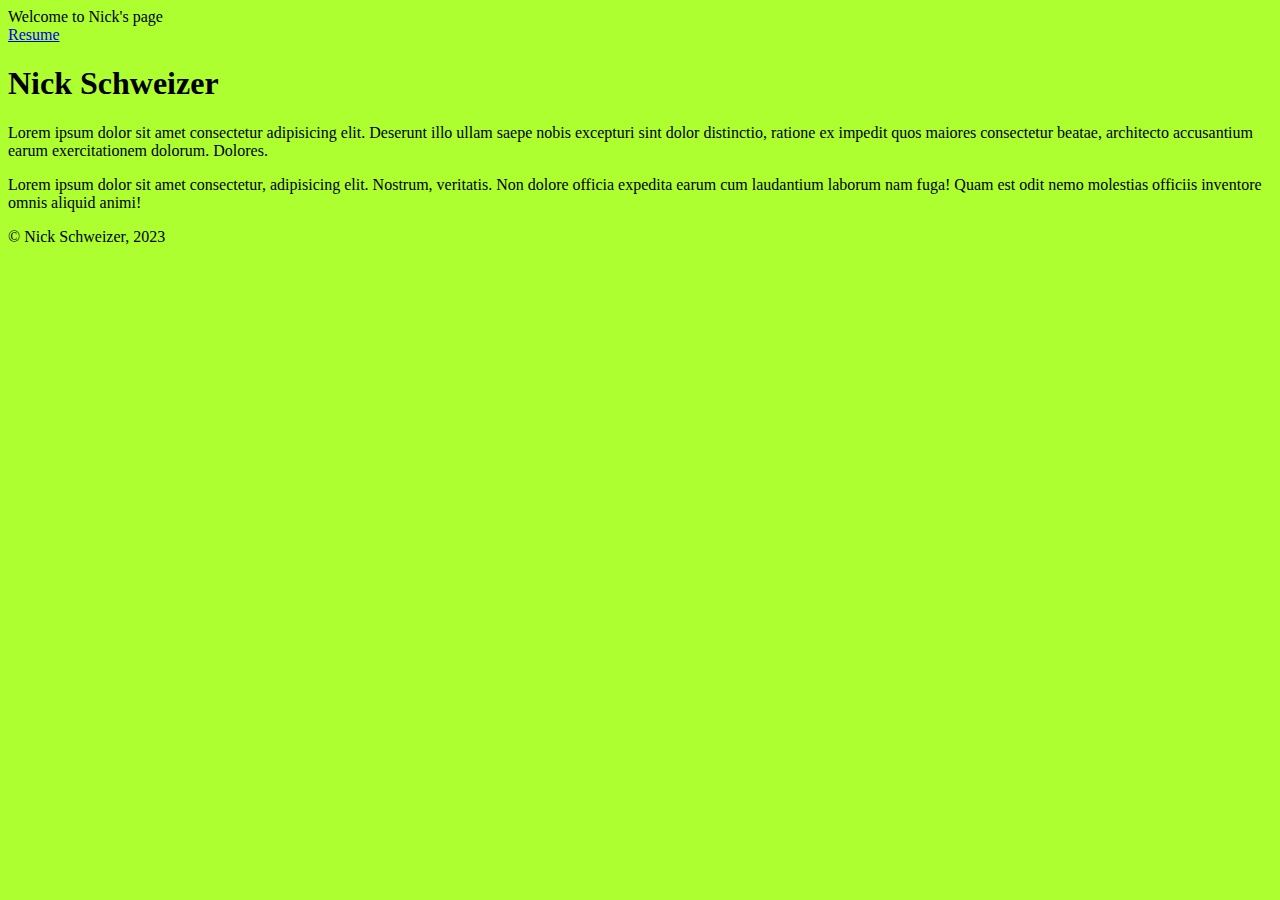
==== index.html @ 7486de29 "initial commit w basic file structure" ====
<!DOCTYPE html> 
 
<html lang=“en”> 
      <head> 
<meta charset=“utf-8”> 
<title> Nick Schweizer </title> 
<link rel="stylesheet" href="./css/stylesheet.css">
</head> 
       
<body> 
    <header>
        Welcome to Nick's page
    </header>
    <nav>
        <a href="./resume.html"> Resume </a>
    </nav>
    <main>
        <h1> Nick Schweizer </h1>
        <p> 
            Lorem ipsum dolor sit amet consectetur adipisicing elit. Deserunt illo ullam saepe nobis excepturi sint dolor distinctio, ratione ex impedit quos maiores consectetur beatae, architecto accusantium earum exercitationem dolorum. Dolores.

        </p>
        <p> Lorem ipsum dolor sit amet consectetur, adipisicing elit. Nostrum, veritatis. Non dolore officia expedita earum cum laudantium laborum nam fuga! Quam est odit nemo molestias officiis inventore omnis aliquid animi!

        </p>
    </main>
    <footer>

    </footer>
        &copy; Nick Schweizer, 2023
      </body> 
    </html>
---- css/stylesheet.css ----
body { background-color: greenyellow;
}
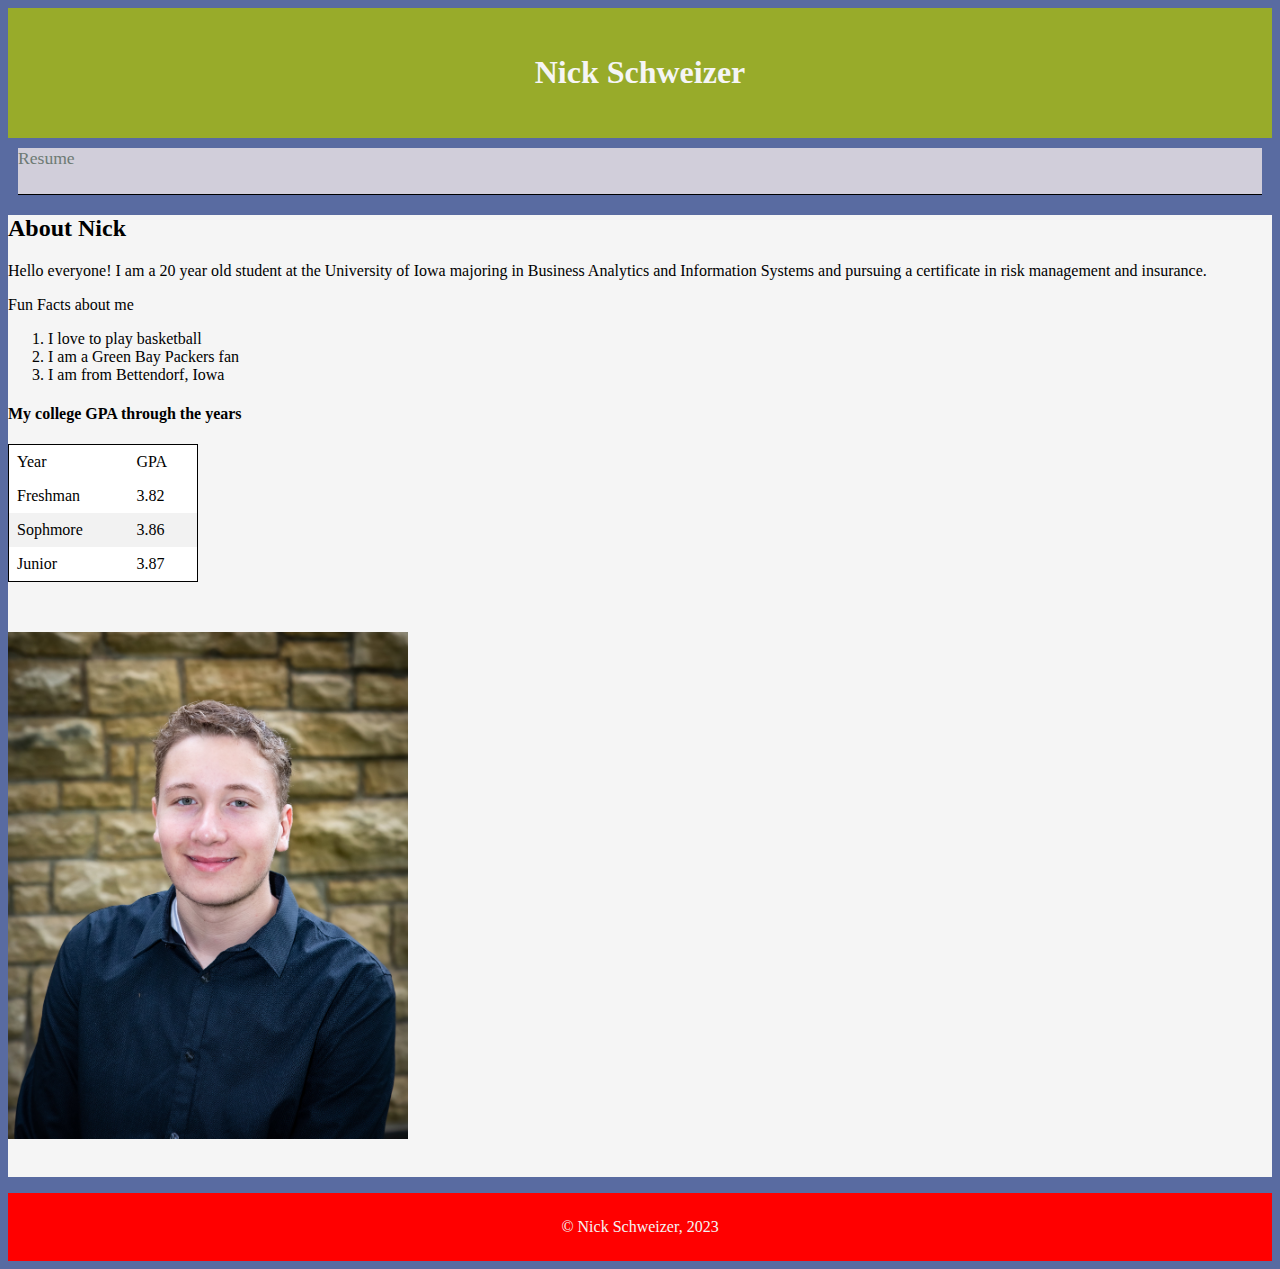
==== commit 825bb5b9: "Final" ====
--- a/index.html
+++ b/index.html
@@ -3,31 +3,60 @@
 <html lang=“en”> 
       <head> 
 <meta charset=“utf-8”> 
+<meta http-equiv="X-UA-Compatible" content="IE=edge" />
+<meta name="viewport" content="width=device-width, initial-scale=1.0" />
 <title> Nick Schweizer </title> 
 <link rel="stylesheet" href="./css/stylesheet.css">
 </head> 
        
-<body> 
+<body class="wrapper"> 
     <header>
-        Welcome to Nick's page
+        <h1> Nick Schweizer </h1>
     </header>
     <nav>
         <a href="./resume.html"> Resume </a>
     </nav>
     <main>
-        <h1> Nick Schweizer </h1>
+        <h2> About Nick </h2>
         <p> 
-            Lorem ipsum dolor sit amet consectetur adipisicing elit. Deserunt illo ullam saepe nobis excepturi sint dolor distinctio, ratione ex impedit quos maiores consectetur beatae, architecto accusantium earum exercitationem dolorum. Dolores.
+            Hello everyone! I am a 20 year old student at the University of Iowa majoring in Business Analytics and Information Systems and pursuing a certificate in risk management and insurance.
 
         </p>
-        <p> Lorem ipsum dolor sit amet consectetur, adipisicing elit. Nostrum, veritatis. Non dolore officia expedita earum cum laudantium laborum nam fuga! Quam est odit nemo molestias officiis inventore omnis aliquid animi!
+        <p> Fun Facts about me</p>
+<ol>
+    <li> I love to play basketball </li>
+    <li> I am a Green Bay Packers fan </li>
+    <li> I am from Bettendorf, Iowa </li>
+</ol>
+<h4> My college GPA through the years </h4>
+<table> 
+    <thead>
+        <td> Year </td>
+        <td> GPA </td>
+    </thead>
 
-        </p>
+    <tr> 
+        <td> Freshman </td> 
+        <td> 3.82 </td> 
+    </tr>
+    <tr> 
+        <td> Sophmore </td>
+        <td> 3.86 </td> 
+    </tr>
+    <tr> 
+        <td> Junior </td>
+        <td> 3.87 </td>
+    </tr>
+</table>
+<p> &nbsp;</p>
+
+<img src="NickSenior-42_Original.jpeg" width="400" alt="Picture of Nick" />
+
+<p> &nbsp;</p>
     </main>
-    <footer>
+    <footer>&copy; Nick Schweizer, 2023</footer>
+    </body> 
+</html> 
 
-    </footer>
-        &copy; Nick Schweizer, 2023
-      </body> 
-    </html> 
+
  --- a/css/stylesheet.css
+++ b/css/stylesheet.css
@@ -1,3 +1,72 @@
+.wrapper{
+    background-color: #596ba1;
+}
 
-body { background-color: greenyellow;
-}+header { 
+    background-color: #a3b616db;
+    padding: 25px;
+    text-align: center;
+    color: whitesmoke;
+}
+
+nav { 
+    background-color:#D1CEDA ;
+    margin: 10px;
+    padding-bottom: 25px;
+    border-bottom: 1px solid black;
+}
+
+a{
+    text-decoration: none;
+    font-size: 1.1rem;
+}
+
+a:link{
+    color: #6D7A74
+}
+
+a:visited {
+    color: #002384;
+}
+
+a:hover {
+    color: #D93521;
+
+}
+
+a:active{
+    color:rgb(23, 6, 175);
+}
+
+main { 
+    background-color: whitesmoke;
+}
+
+footer { 
+    background-color: red;
+    padding: 25px;
+    text-align: center;
+    color: whitesmoke;
+}
+
+table {
+    border-collapse: collapse;
+    width: 15%;
+    background-color: white;
+    border: 1px, solid black;
+}
+
+th {
+    background-color: #da5b00;
+    color:aqua;
+}
+
+td{
+    text-align: left;
+    padding: 8px;
+}
+
+tr:nth-child(even) {
+    background-color: #f2f2f2;
+}
+
